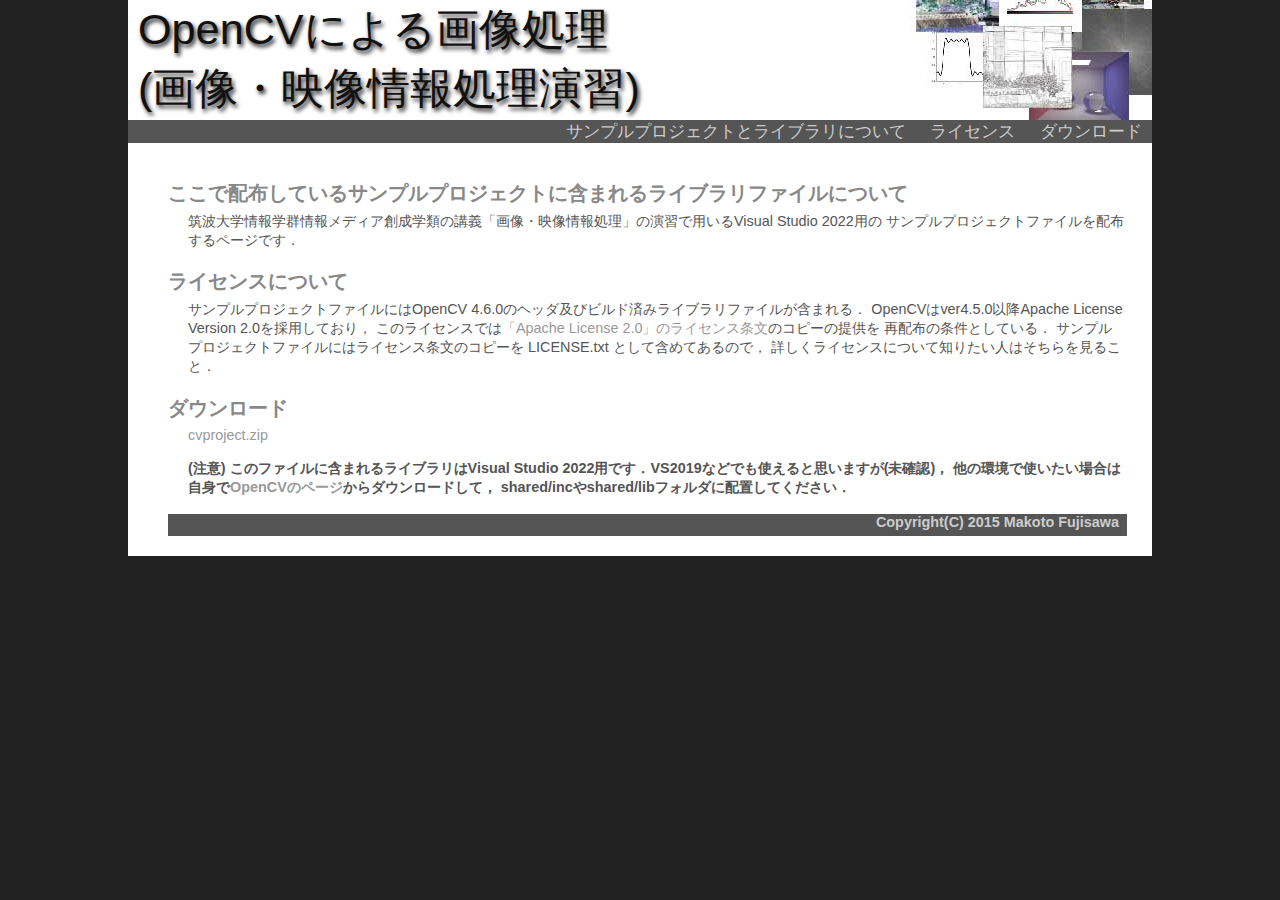
==== docs/sample/index.html @ 7818935e "-" ====
<?xml version="1.0" encoding="utf-8"?>
<!DOCTYPE html PUBLIC "-//W3C//DTD XHTML 1.0 Transitional//EN"
    "http://www.w3.org/TR/xhtml1/DTD/xhtml1-transitional.dtd">
<html xmlns="http://www.w3.org/1999/xhtml" lang="ja" xml:lang="ja">
<head>
  <title>
    画像・映像情報処理
  </title>
  <meta http-equiv="content-type" content="text/html; charset=utf-8" />
  <link rel="stylesheet" type="text/css" href="../style.css" />
</head>

<body>
  <div class="main">
  	<div class="title">
  	 OpenCVによる画像処理<br />(画像・映像情報処理演習)
  	</div>

    <ul class="header">
      <li><a href="#about">サンプルプロジェクトとライブラリについて</a></li>
    	<li><a href="#license">ライセンス</a></li>
  		<li><a href="#download">ダウンロード</a></li>
  	</ul>


  	<div class="content">
  	  <a name="about" id="about"></a>
      <h2>ここで配布しているサンプルプロジェクトに含まれるライブラリファイルについて</h2>
      <p>
        筑波大学情報学群情報メディア創成学類の講義「画像・映像情報処理」の演習で用いるVisual Studio 2022用の
        サンプルプロジェクトファイルを配布するページです．
      </p>

  	  <a name="license" id="license"></a>
      <h2>ライセンスについて</h2>
      <p>
        サンプルプロジェクトファイルにはOpenCV 4.6.0のヘッダ及びビルド済みライブラリファイルが含まれる．
        OpenCVはver4.5.0以降Apache License Version 2.0を採用しており，
        このライセンスでは<a href="http://www.apache.org/licenses/LICENSE-2.0">「Apache License 2.0」のライセンス条文</a>のコピーの提供を
        再配布の条件としている．
        サンプルプロジェクトファイルにはライセンス条文のコピーを LICENSE.txt として含めてあるので，
        詳しくライセンスについて知りたい人はそちらを見ること．
      </p>

  	  <a name="download" id="download"></a>
      <h2>ダウンロード</h2>
      <p>
       <a href="https://pbcglab.jp/files/ivip/cvproject.zip">cvproject.zip</a> <br /><br />
       <b>(注意) このファイルに含まれるライブラリはVisual Studio 2022用です．VS2019などでも使えると思いますが(未確認)，
         他の環境で使いたい場合は自身で<a href="https://opencv.org/releases/">OpenCVのページ</a>からダウンロードして，
         shared/incやshared/libフォルダに配置してください．
      </p>

  	<div class="footer">
  	</div>
  </div>
</body>
</html>
---- docs/style.css ----
/* 本文 */
body{
	background-color:#222;
	font-family:Lucida Sans Unicode, Arial;
	font-size:12px;
	margin:0px 0px 0px 0px;
	color:#555;
}

.main{
	width:80%;
	position:relative;
	background-color:#fff;
	text-align:left;
    margin:0px auto;
}

.content{
	margin-left:20px;
	background-color:#fff;
	padding:20px;
	font-size:1.2em;margin-right:5px;
}

.content2{
	margin-left:30px;
	background-color:#eee;
	padding:20px;
	font-size:1.0em;margin-right:5px;
	width:80%;
}

.code{
	margin-left:30px;
	background-color:#eef;
	padding:10px;
	font-size:1.1em;margin-right:5px;
	width:90%;
}



/* タイトル */
.title{
	color:#111;
	position:relative;
	margin:0px 0px 0px 0px;
	padding:0px 0px 0px 10px;
	height:120px;
	font-size:3.6em;
	text-align:left;
	text-shadow:#222 2px 3px 4px;
	background:url(title_back.jpg) no-repeat #FFF;
	background-position:right bottom;
}
.title:before{
/*	content:"画像・映像メディア処理";*/
	white-space: pre;
}
.title a{
	color:#777;
}
.title_je{
	color:#111;
	position:absolute;
	top:120px;
	font-size:0.5em;
	text-align:left,bottom;
}




/* ヘッダ(各ページへのリンク) */
.header{
	position:relative;
	margin:0px 0px 0px 0px;
	padding:0px 0px 0px 0px;
	text-align:right;
	list-style-type:none;
	font-size:1.4em;
	background-color:#555;
}
.header li{
	display:inline;
	padding:0px 10px 0px 10px;
}
.header li a{
	color:#ccc;
	text-decoration:none;
}
.header li a:hover{
	color:#ccc;
	text-decoration:none;
}


/* フッタ */
.footer{
	position:relative;
	text-align:right;
	font-size:1.0em;
	color:#ccc;
	width:100%;
	height:22px;
	background-color:#555;
	/*background:url(footer_back.gif) no-repeat #444;*/
	/*background-position:right,top;*/
}
.footer:after{
	padding-right:8px;
	content:"Copyright(C) 2015 Makoto Fujisawa\ ";
}
.footer a{
	color:#eee;
}

/* テーブル */
table.tab{
	margin-left:20px;
	padding:2px 2px 2px 20px;
	border-top:1px solid;
	border-left:1px solid;
	border-collapse:collapse;
	border-spacing:0;
	background-color:#ffffff;
	empty-cells:show;
}
.tab th{
    border-right:1px solid;
    border-bottom:1px solid;
    color:#cccccc;
    background-color:#555555;
    background-position:left top;
    padding:0.3em 1em;
    text-align:center;
}
.tab td{
    border-right:1px solid;
    border-bottom:1px solid;
    padding:0.3em 1em;
}


/* その他 */
p{
	padding:2px 2px 2px 20px;
	margin-top:1px;
}
a{
	color:#999;
	text-decoration:none;
}
table{
	padding:2px 2px 2px 20px;
	margin-top:1px;
}

a:hover{
	text-decoration:underline;
}

h2{
	font-size:1.4em;
	margin-bottom:3px;
	color:#888;
}

h4{
	font-size:1.1em;
	margin-left:20px;
	margin-bottom:1px;
}

.research a{
	background-color:#fff;
}

.research img{
	margin:2px 2px 2px 2px;
	background-color:#fff;
}
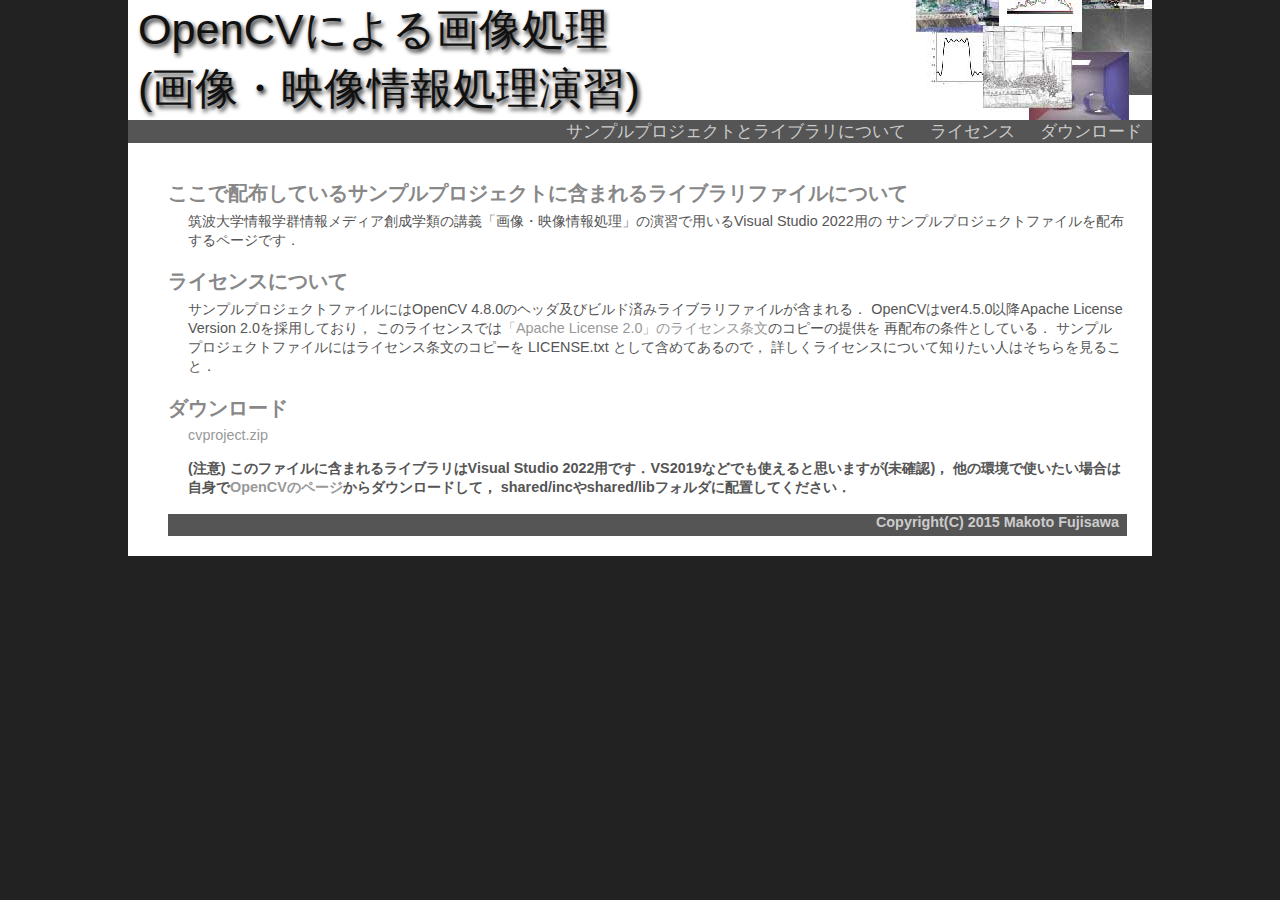
==== commit 2bf6b35a: "-" ====
--- a/docs/sample/index.html
+++ b/docs/sample/index.html
@@ -34,7 +34,7 @@
   	  <a name="license" id="license"></a>
       <h2>ライセンスについて</h2>
       <p>
-        サンプルプロジェクトファイルにはOpenCV 4.6.0のヘッダ及びビルド済みライブラリファイルが含まれる．
+        サンプルプロジェクトファイルにはOpenCV 4.8.0のヘッダ及びビルド済みライブラリファイルが含まれる．
         OpenCVはver4.5.0以降Apache License Version 2.0を採用しており，
         このライセンスでは<a href="http://www.apache.org/licenses/LICENSE-2.0">「Apache License 2.0」のライセンス条文</a>のコピーの提供を
         再配布の条件としている．
